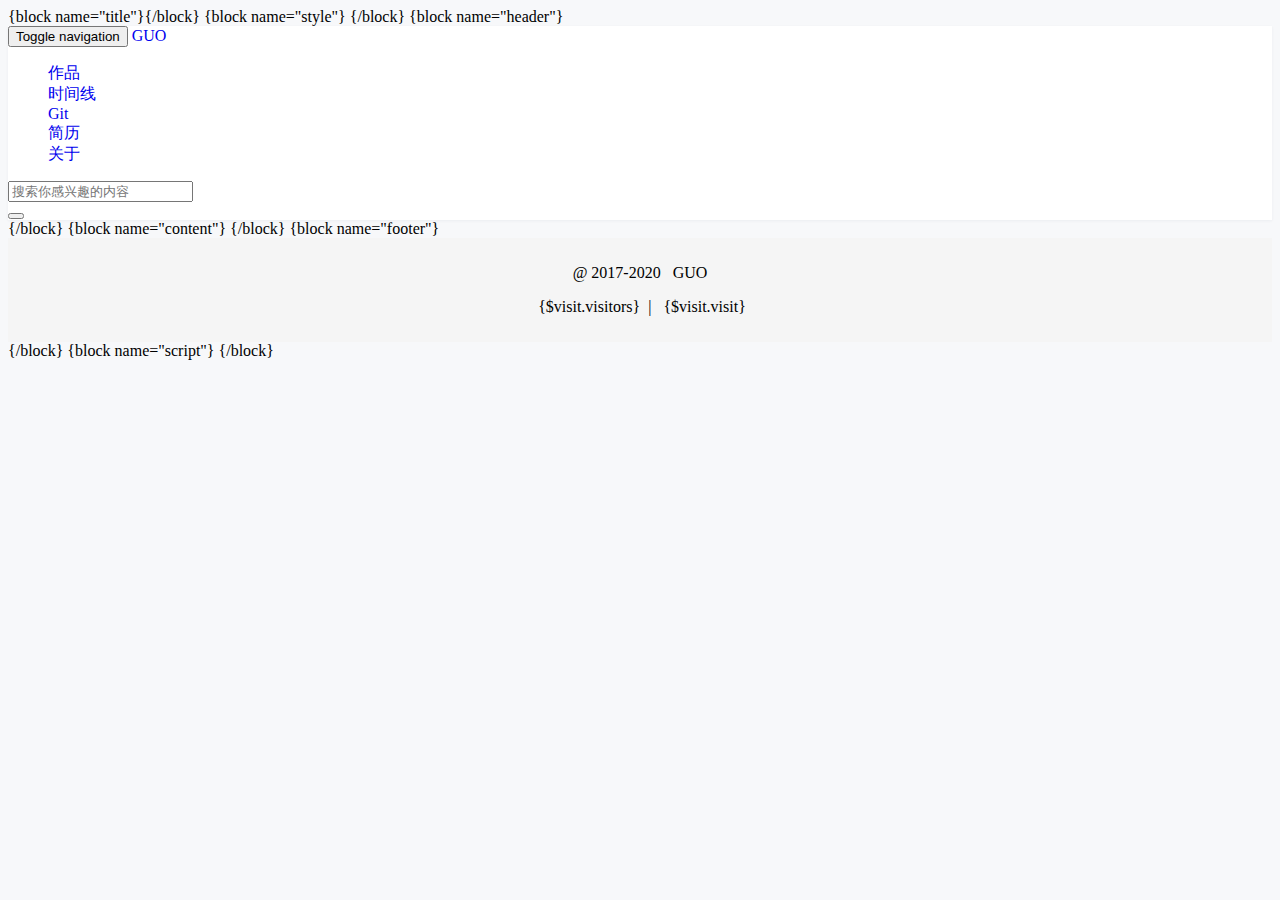
==== application/index/view/base/base.html @ 29bb6fd4 "提交" ====
<!DOCTYPE html>
<html lang="en">
<head>
    <meta charset="utf-8">
    <meta http-equiv="X-UA-Compatible" content="IE=edge">
    <meta name="viewport" content="width=device-width, initial-scale=1">
    <!-- 上述3个meta标签*必须*放在最前面，任何其他内容都*必须*跟随其后！ -->
    {block name="title"}<title>网站标题</title>{/block}
    <script src="http://apps.bdimg.com/libs/jquery/2.1.4/jquery.min.js"></script>
    <!--<script src="__STATIC__/home/js/vue.js"></script>-->
    <script src="__BOOTSTRAP__/js/bootstrap.js"></script>
    <script src="http://apps.bdimg.com/libs/layer/2.1/layer.js"></script>
    <script src="http://static.runoob.com/assets/jquery-validation-1.14.0/dist/jquery.validate.min.js"></script>

    <link rel="stylesheet" href="__BOOTSTRAP__/css/bootstrap.css">
    <link rel="stylesheet" href="__STATIC__/font-awesome/css/font-awesome.min.css">
    <link rel="stylesheet" href="__STATIC__/user/css/base.css">

    <style>

        /*------------*/
        /**/

        body {
            background: #f7f8fa;
        }

        ul {
            list-style-type: none;
        }

        a {
            text-decoration: none;
        }

        /*
        main
        防止nav挡住
        */

        .main {
            margin-top: 58px;
        }


        .sidebar-line {
            padding: 16px 20px;
            margin-bottom: 10px;
            background: #fff;
            border: 1px solid #e7eaf1;
            border-radius: 2px;
            box-shadow: 0 1px 3px rgba(0, 37, 55, .05);
        }

        .sidebar-line li {
            height: 40px;
            padding-bottom: 4px;
            color: #666;
        }
        .active-users .fa{
            color: #ff5500;
        }
        .active-article .fa{
            color: #ff0000;
        }
        .weixin-code{
            padding: 10px;
        }
        .weixin-code img {
            max-height: 100%;
            max-width: 100%;
        }

        .navbar {
            background: #fff;;
            box-shadow: 0 1px 3px 0 rgba(0, 34, 77, .05);
        }
        .footer{
            text-align: center;
            padding: 10px 20px;
            background: #f5f5f5;
        }
    </style>
    {block name="style"}

    {/block}

</head>
<body>
{block name="header"}
<nav class="navbar navbar-fixed-top navbar-default navbar-fixed-top">
    <div class="container">
        <!-- Brand and toggle get grouped for better mobile display -->
        <div class="navbar-header">
            <button type="button" class="navbar-toggle collapsed" data-toggle="collapse"
                    data-target="#bs-example-navbar-collapse-1" aria-expanded="false">
                <span class="sr-only">Toggle navigation</span>
                <span class="icon-bar"></span>
                <span class="icon-bar"></span>
                <span class="icon-bar"></span>
            </button>
            <a class="navbar-brand" href="{:url('Index/index')}">GUO</a>
        </div>

        <!-- Collect the nav links, forms, and other content for toggling -->
        <div class="collapse navbar-collapse" id="bs-example-navbar-collapse-1">
            <ul class="nav navbar-nav">
                <li class=""><a href="{:url('Index/works')}">作品</a></li>
                <li><a href="{:url('Index/archives')}">时间线</a></li>
                <li><a href="https://git.oschina.net/grj" target="_blank">Git</a></li>
                <li><a href="{:url('Index/resume')}">简历</a></li>
                <li><a href="{:url('Index/about')}">关于</a></li>
            </ul>
            <form class="navbar-form navbar-left">
                <div class="form-group">
                    <input type="text" class="form-control" placeholder="搜索你感兴趣的内容">
                </div>
                <button type="submit" class="btn btn-default"><i class="fa fa-search" aria-hidden="true"></i></button>
            </form>
        </div><!-- /.navbar-collapse -->
    </div><!-- /.container-fluid -->
</nav>
{/block}
{block name="content"}

{/block}
{block name="footer"}
<div class="footer">
    <p>@&nbsp;2017-2020&nbsp;&nbsp;<i class="fa fa-heartbeat" aria-hidden="true"></i>&nbsp;GUO</p>
    <p><i class="fa fa-user fa-lg" aria-hidden="true"></i>&nbsp;{$visit.visitors}&nbsp;&nbsp;|&nbsp;&nbsp;<i class="fa fa-eye" aria-hidden="true"></i>&nbsp;{$visit.visit}</p>
</div>
{/block}
<script type="text/javascript">
    window.onload = function(){
        var config = {
            vx: 4,
            vy:  4,
            height:3,
            width: 3,
            count: 100,
            color: "121, 162, 185",
            stroke: "100,200,180",
            dist: 6000,
            e_dist: 20000,
            max_conn: 10
        }
        CanvasParticle(config);
    }

</script>
<script type="text/javascript" src="__PUBLIC__/static/canvas-particle.js"></script>
{block name="script"}
<script>
    $(window).scroll(function () {
        console.log($(window).scrollTop());
        console.log('--');
        console.log($(document).height());
        console.log('++');
        console.log($(window).height());
        if ($(window).scrollTop() == $(document).height() - $(window).height()) {
//            alert($(window).scrollTop());

        }
    });
</script>
{/block}

</body>
</html>
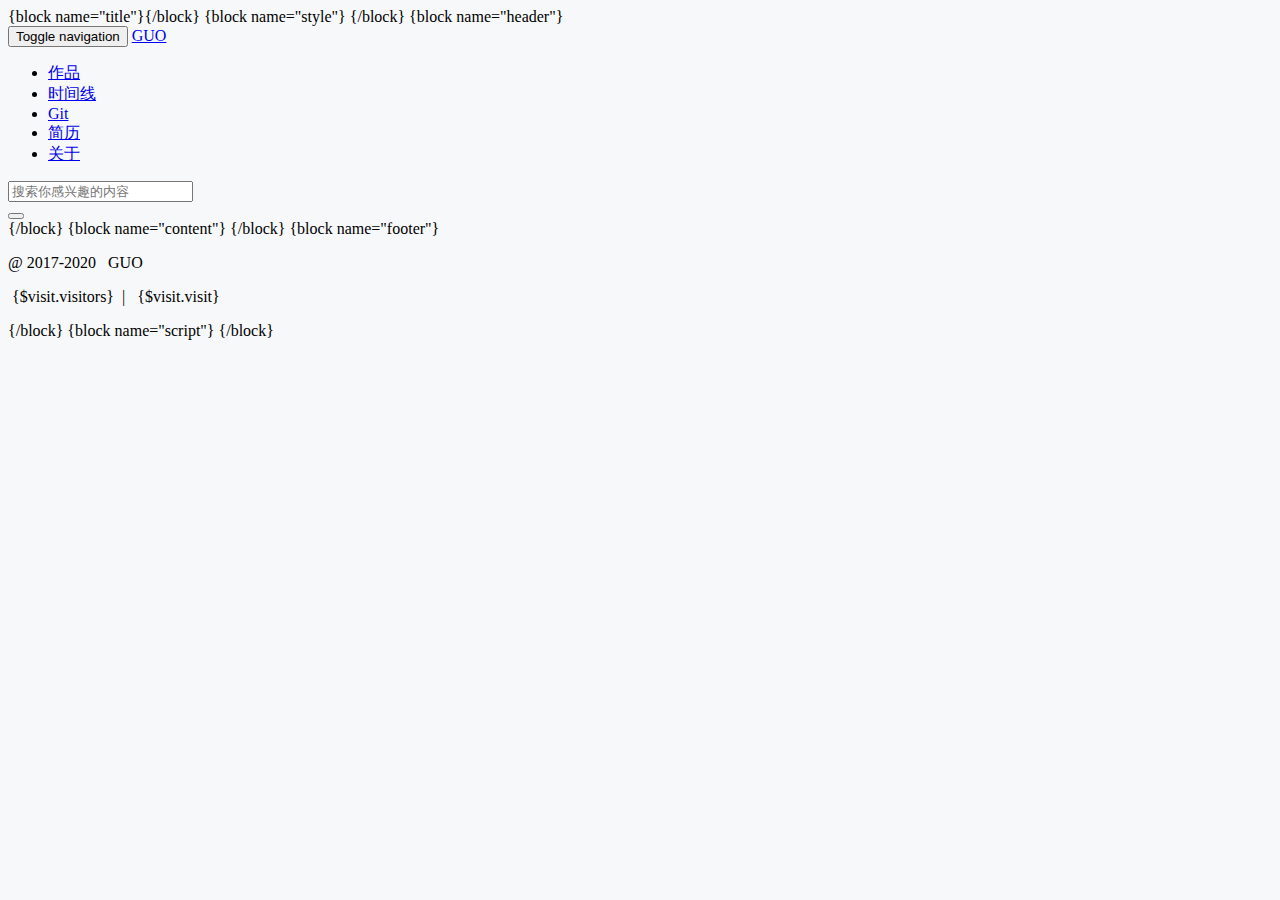
==== commit 6c9b3901: "修改数据库，整理静态资源" ====
--- a/application/index/view/base/base.html
+++ b/application/index/view/base/base.html
@@ -6,15 +6,16 @@
     <meta name="viewport" content="width=device-width, initial-scale=1">
     <!-- 上述3个meta标签*必须*放在最前面，任何其他内容都*必须*跟随其后！ -->
     {block name="title"}<title>网站标题</title>{/block}
-    <script src="http://apps.bdimg.com/libs/jquery/2.1.4/jquery.min.js"></script>
-    <!--<script src="__STATIC__/home/js/vue.js"></script>-->
+    <!--<script src="http://apps.bdimg.com/libs/jquery/2.1.4/jquery.min.js"></script>-->
+    <script type="text/javascript" src="__PUBLIC__/jquery/jquery-3.2.1.slim.min.js"></script>
+    <script type="text/javascript" src="__PUBLIC__/layer/layer.js"></script>
+    <script type="text/javascript" src="__PUBLIC__/jquery/jquery.validate.min.js"></script>
     <script src="__BOOTSTRAP__/js/bootstrap.js"></script>
-    <script src="http://apps.bdimg.com/libs/layer/2.1/layer.js"></script>
-    <script src="http://static.runoob.com/assets/jquery-validation-1.14.0/dist/jquery.validate.min.js"></script>
-
+    <!--<script src="http://static.runoob.com/assets/jquery-validation-1.14.0/dist/jquery.validate.min.js"></script>-->
     <link rel="stylesheet" href="__BOOTSTRAP__/css/bootstrap.css">
     <link rel="stylesheet" href="__STATIC__/font-awesome/css/font-awesome.min.css">
     <link rel="stylesheet" href="__STATIC__/user/css/base.css">
+    <link rel="stylesheet" href="__STATIC__/home/css/style.css">
 
     <style>
 
@@ -23,62 +24,6 @@
 
         body {
             background: #f7f8fa;
-        }
-
-        ul {
-            list-style-type: none;
-        }
-
-        a {
-            text-decoration: none;
-        }
-
-        /*
-        main
-        防止nav挡住
-        */
-
-        .main {
-            margin-top: 58px;
-        }
-
-
-        .sidebar-line {
-            padding: 16px 20px;
-            margin-bottom: 10px;
-            background: #fff;
-            border: 1px solid #e7eaf1;
-            border-radius: 2px;
-            box-shadow: 0 1px 3px rgba(0, 37, 55, .05);
-        }
-
-        .sidebar-line li {
-            height: 40px;
-            padding-bottom: 4px;
-            color: #666;
-        }
-        .active-users .fa{
-            color: #ff5500;
-        }
-        .active-article .fa{
-            color: #ff0000;
-        }
-        .weixin-code{
-            padding: 10px;
-        }
-        .weixin-code img {
-            max-height: 100%;
-            max-width: 100%;
-        }
-
-        .navbar {
-            background: #fff;;
-            box-shadow: 0 1px 3px 0 rgba(0, 34, 77, .05);
-        }
-        .footer{
-            text-align: center;
-            padding: 10px 20px;
-            background: #f5f5f5;
         }
     </style>
     {block name="style"}
